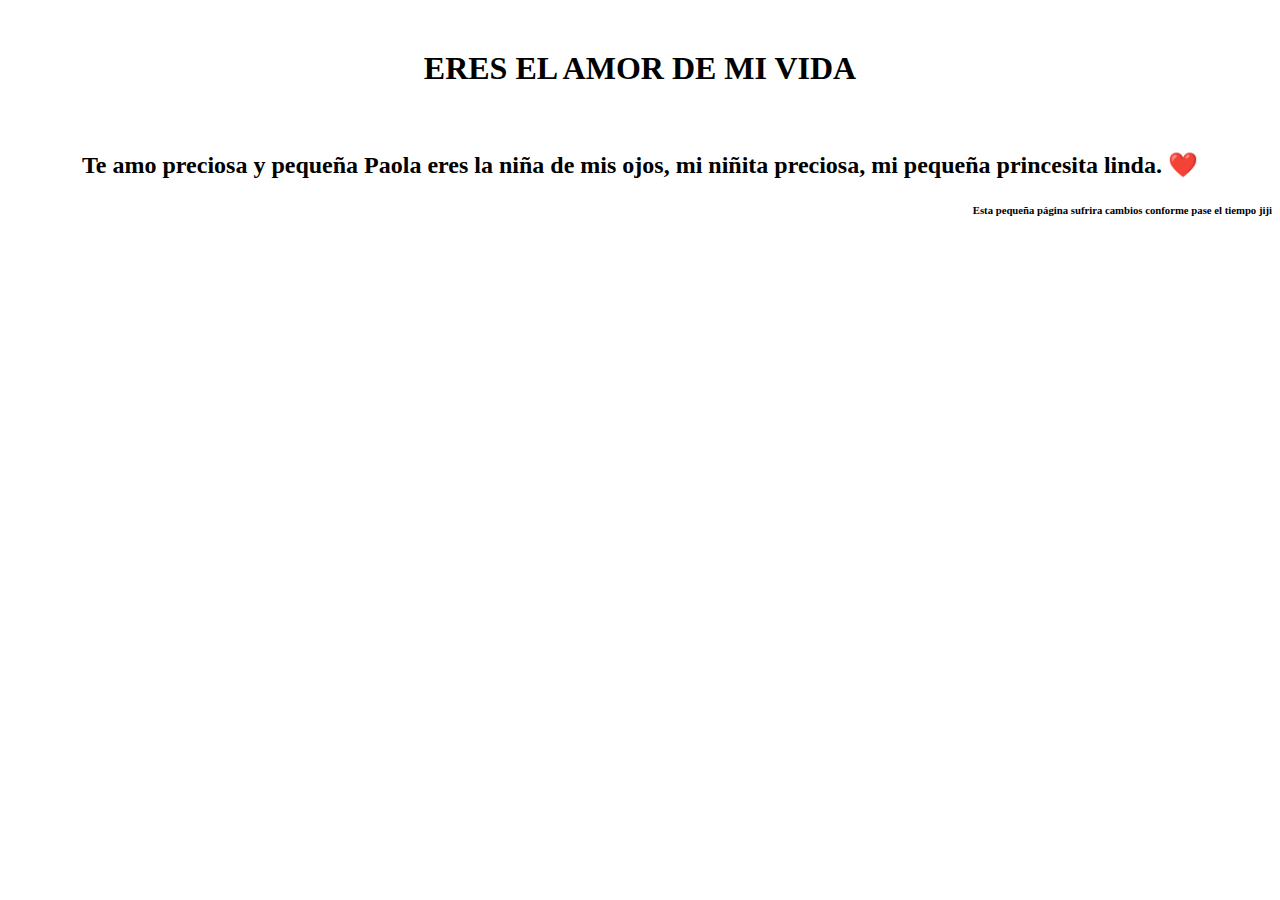
==== principal/index.html @ 87b6fc5a "Add files via upload" ====
<!DOCTYPE html>
<html lang="es">
<head>
    <meta charset="UTF-8">
    <meta name="viewport" content="width=device-width, initial-scale=1.0">
    <title>Pequeña Princesita hermosa.</title>
    <style>
        *{
            text-align: center;
            margin-top: 25px;
        }

        #end {
            text-align: end;
        }

    </style>
</head>
<body>
    
    <h1> ERES EL AMOR DE MI VIDA </h1> <br>
    <h2> Te amo preciosa y pequeña Paola eres la niña de mis ojos, mi niñita preciosa, mi pequeña princesita linda. ❤️</h2>

    <h6 id="end">Esta pequeña página sufrira cambios conforme pase el tiempo jiji </h6>

</body>
</html>
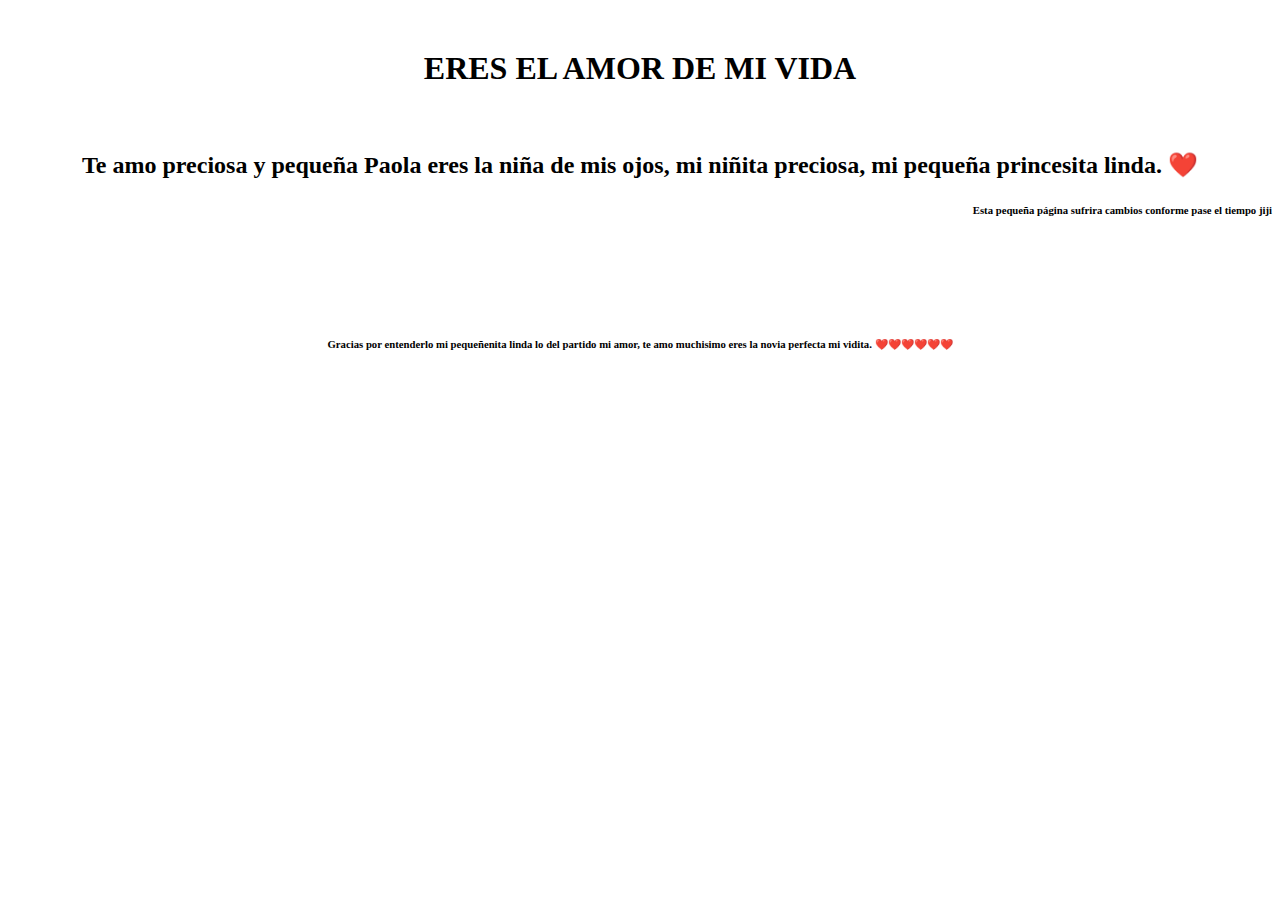
==== commit e755281d: "el partido rafo jeje" ====
--- a/principal/index.html
+++ b/principal/index.html
@@ -21,7 +21,8 @@
     <h1> ERES EL AMOR DE MI VIDA </h1> <br>
     <h2> Te amo preciosa y pequeña Paola eres la niña de mis ojos, mi niñita preciosa, mi pequeña princesita linda. ❤️</h2>
 
-    <h6 id="end">Esta pequeña página sufrira cambios conforme pase el tiempo jiji </h6>
+    <h6 id="end">Esta pequeña página sufrira cambios conforme pase el tiempo jiji </h6> <br><br><br><br>
+    <h6> Gracias por entenderlo mi pequeñenita linda lo del partido mi amor, te amo muchisimo eres la novia perfecta mi vidita. ❤️❤️❤️❤️❤️❤️ <h6>
 
 </body>
-</html>+</html>
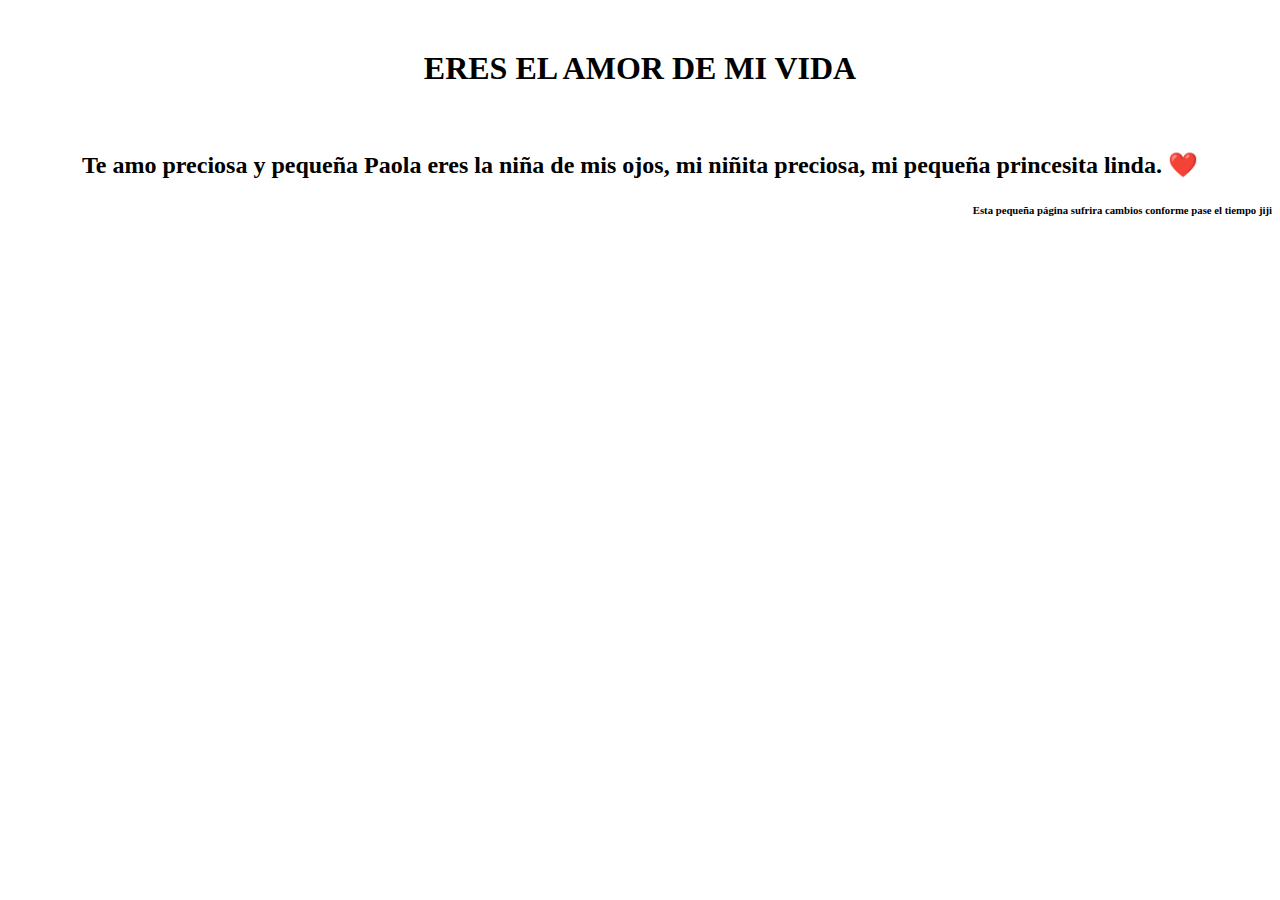
==== commit cbbf9d59: "Update index.html" ====
--- a/principal/index.html
+++ b/principal/index.html
@@ -22,7 +22,6 @@
     <h2> Te amo preciosa y pequeña Paola eres la niña de mis ojos, mi niñita preciosa, mi pequeña princesita linda. ❤️</h2>
 
     <h6 id="end">Esta pequeña página sufrira cambios conforme pase el tiempo jiji </h6> <br><br><br><br>
-    <h6> Gracias por entenderlo mi pequeñenita linda lo del partido mi amor, te amo muchisimo eres la novia perfecta mi vidita. ❤️❤️❤️❤️❤️❤️ <h6>
 
 </body>
 </html>
